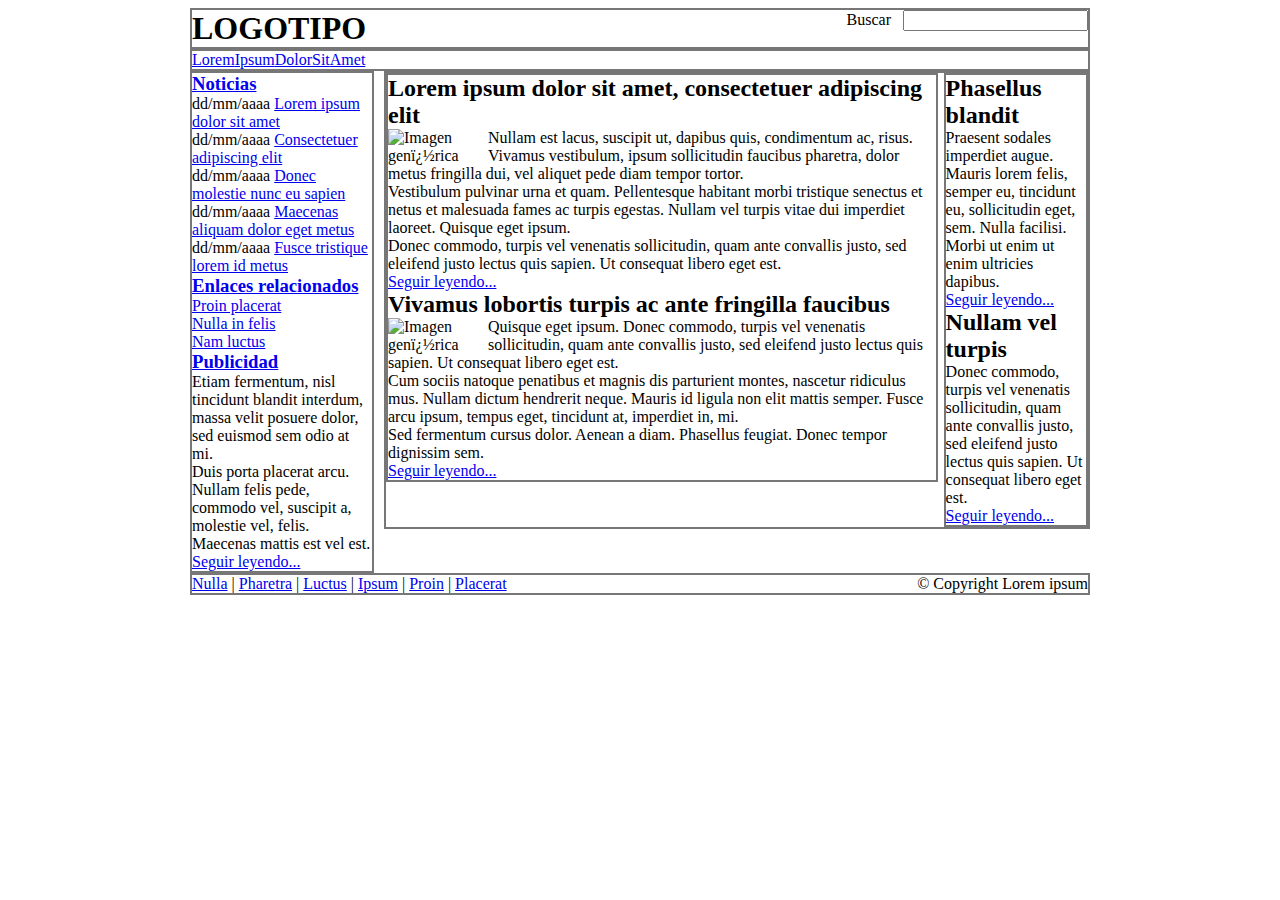
==== GitApi/ejercicoscss/ejercico3.html @ d6ef776c "add ex" ====
<!DOCTYPE html PUBLIC "-//W3C//DTD XHTML 1.0 Transitional//EN" "http://www.w3.org/TR/xhtml1/DTD/xhtml1-transitional.dtd">
<html xmlns="http://www.w3.org/1999/xhtml" lang="es" xml:lang="es">

<head>
    <meta http-equiv="Content-Type" content="text/html; charset=iso-8859-1" />
   	<link rel="stylesheet" type="text/css" href="ejercicio3.css" title="style" />
	<title>Lorem ipsum</title>
</head>

<body>
<!-- Contenedor -->
<div id="contenedor">

	<!-- Cabecera -->
	<div id="cabecera">
		<div id="logo">
			<h1><span>LOGOTIPO</span></h1>
		</div>

		<div id="buscador">
			<form action="#" method="post">
				Buscar &nbsp; <input name="busqueda" type="text" />
			</form>
		</div>
		
		<div class="clear"></div>
	</div>
	<!-- /Cabecera -->
	
	<!-- Menu principal -->
	<div id="menu">
		<ul id="menu_principal">
			<li><a href="#">Lorem</a></li>
			<li><a href="#">Ipsum</a></li>
			<li><a href="#">Dolor</a></li>
			<li><a href="#">Sit</a></li>
			<li><a href="#">Amet</a></li>
		</ul>
		<div class="clear"></div>
	</div>
	

	<!-- Lateral -->
	<div id="lateral">
	
		<!-- Noticias -->
		<div id="noticias">
			<h3><a href="#">Noticias</a></h3>
			<p><span class="fecha">dd/mm/aaaa</span> <a href="#">Lorem ipsum dolor sit amet</a></p>
			<p><span class="fecha">dd/mm/aaaa</span> <a href="#">Consectetuer adipiscing elit</a></p>
			<p><span class="fecha">dd/mm/aaaa</span> <a href="#">Donec molestie nunc eu sapien</a></p>
			<p><span class="fecha">dd/mm/aaaa</span> <a href="#">Maecenas aliquam dolor eget metus</a></p>
			<p><span class="fecha">dd/mm/aaaa</span> <a href="#">Fusce tristique lorem id metus</a></p>
				
			<h3><a href="#">Enlaces relacionados</a></h3>
			<ul>
				<li><a href="#">Proin placerat</a></li>
				<li><a href="#">Nulla in felis</a></li>
				<li><a href="#">Nam luctus</a></li>
			</ul>
		</div>
		<!-- /Noticias -->
	
		<!-- Publicidad -->
		<div id="publicidad">
			<h3><a href="#">Publicidad</a></h3>
			<p>Etiam fermentum, nisl tincidunt blandit interdum, massa velit posuere dolor, sed euismod sem odio at mi.</p>
			<p>Duis porta placerat arcu. Nullam felis pede, commodo vel, suscipit a, molestie vel, felis. Maecenas mattis est vel est.</p>
			<p><a href="#">Seguir leyendo...</a></p>
		</div>
		<!-- /Publicidad -->

	</div>
	<!-- /Lateral -->
	
<div id="contenido">
	
	<!-- Principal -->
	<div id="principal">
		
		<div class="articulo">
			<h2>Lorem ipsum dolor sit amet, consectetuer adipiscing elit</h2>
		
			<img src="imagenes/imagen.png" alt="Imagen gen�rica" />
			
			<p>Nullam est lacus, suscipit ut, dapibus quis, condimentum ac, risus. Vivamus vestibulum, ipsum sollicitudin faucibus pharetra, dolor metus fringilla dui, vel aliquet pede diam tempor tortor.</p>
			<p>Vestibulum pulvinar urna et quam. Pellentesque habitant morbi tristique senectus et netus et malesuada fames ac turpis egestas. Nullam vel turpis vitae dui imperdiet laoreet. Quisque eget ipsum.</p>
			<p>Donec commodo, turpis vel venenatis sollicitudin, quam ante convallis justo, sed eleifend justo lectus quis sapien. Ut consequat libero eget est.</p>
			<p><a href="#">Seguir leyendo...</a></p>
		</div>
	
		<div class="articulo">
			<h2>Vivamus lobortis turpis ac ante fringilla faucibus</h2>
		
			<img src="imagenes/imagen.png" alt="Imagen gen�rica" />
			
			<p>Quisque eget ipsum. Donec commodo, turpis vel venenatis sollicitudin, quam ante convallis justo, sed eleifend justo lectus quis sapien. Ut consequat libero eget est.</p>
			<p>Cum sociis natoque penatibus et magnis dis parturient montes, nascetur ridiculus mus. Nullam dictum hendrerit neque. Mauris id ligula non elit mattis semper. Fusce arcu ipsum, tempus eget, tincidunt at, imperdiet in, mi.</p>
			<p>Sed fermentum cursus dolor. Aenean a diam. Phasellus feugiat. Donec tempor dignissim sem.</p>
			<p><a href="#">Seguir leyendo...</a></p>
		</div>
		
	</div>
	<!-- /Principal -->
	
	<!-- Secundario -->
	<div id="secundario">
		<h2>Phasellus blandit</h2>
		<p>Praesent sodales imperdiet augue. Mauris lorem felis, semper eu, tincidunt eu, sollicitudin eget, sem. Nulla facilisi. Morbi ut enim ut enim ultricies dapibus.</p>
		<p><a href="#">Seguir leyendo...</a></p>
	
		<h2>Nullam vel turpis</h2>
		<p>Donec commodo, turpis vel venenatis sollicitudin, quam ante convallis justo, sed eleifend justo lectus quis sapien. Ut consequat libero eget est.</p>
		<p><a href="#">Seguir leyendo...</a></p>
	</div>
	<!-- /Secundario -->

	</div>
	<!-- /Contenido -->
	
    <div class="clear"></div>
	
    <!-- Pie -->
	<div id="pie">
		<span class="enlaces">
			<a href="#">Nulla</a> |
			<a href="#">Pharetra</a> |
			<a href="#">Luctus</a> |
			<a href="#">Ipsum</a> |
			<a href="#">Proin</a> |
			<a href="#">Placerat</a>
		</span>
		
		<span class="copyright">
			&copy; Copyright Lorem ipsum
		</span>
		<div class="clear"></div>
	</div>
	<!-- /Pie -->

</div>
<!-- /Contenedor -->

</body>
</html>
---- GitApi/ejercicoscss/ejercicio3.css ----
/* === IMPORTANTE ===================================================
   No modificar estos estilos, ya que son imprescindibles para
   que la página se vea correctamente.
   ================================================================== */

/*-- Básico ----------------------------------------------------------*/
ul, ul li { margin: 0; padding: 0; list-style: none; }
h1, h2, h3, p, form { margin: 0; padding: 0; }
.clear { clear: both; }
img { border: none; }

/*-- Layout ----------------------------------------------------------*/
#contenedor {
  width: 90%;
  max-width: 900px;
  width: expression(document.body.clientWidth > 901? "900px": "auto");
  margin: 0 auto;
}

#cabecera, #menu, #lateral, #contenido, #contenido #principal, #contenido #secundario, #pie {
  border: 2px solid #777;
}

#cabecera { clear: both; }
#menu { clear: both; }
#lateral { float: left; width: 20%; }
#contenido { float: right; width: 78%; }
#contenido #principal { float: left; width: 78%; }
#contenido #secundario { float: right; width: 20%; }
#pie { clear: both; }

/*-- Cabecera --------------------------------------------------------*/
#cabecera #logo { float: left; }
#cabecera #buscador { float: right; }

/*-- Menu ------------------------------------------------------------*/
#menu ul#menu_principal li { display: inline; float: left; }

/*-- Sección Principal -----------------------------------------------*/
#contenido #principal .articulo img { width: 100px; float: left; }

/*-- Pie de página ---------------------------------------------------*/
#pie .enlaces   { float: left; }
#pie .copyright { float: right; }

/* === IMPORTANTE ===================================================
   A partir de aquí, se pueden añadir todos los estilos propios que 
   sean necesarios.
   ================================================================== */
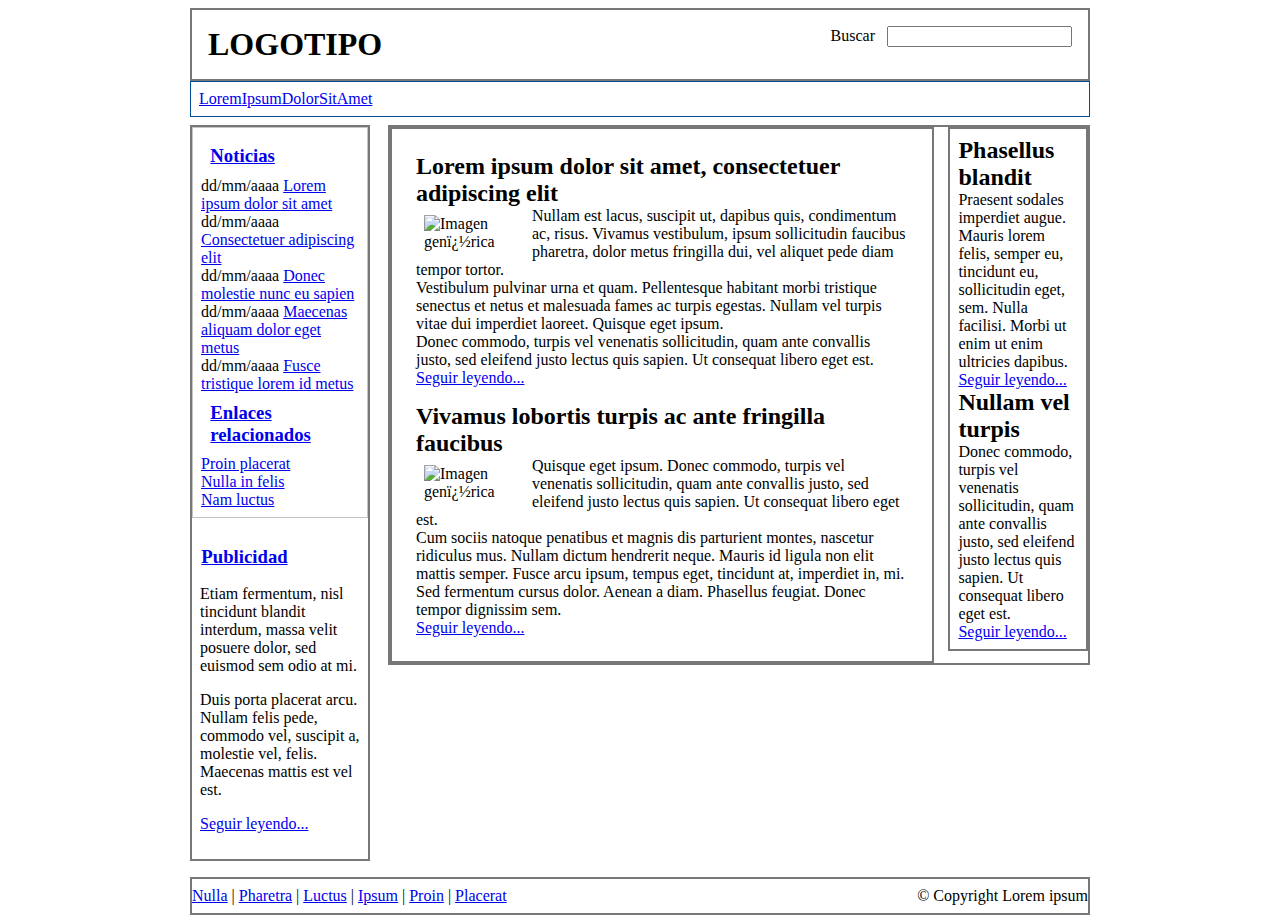
==== commit ef7f4bb0: "start ex4" ====
--- a/GitApi/ejercicoscss/ejercico3.html
+++ b/GitApi/ejercicoscss/ejercico3.html
@@ -1,146 +1,189 @@
-
 <!DOCTYPE html PUBLIC "-//W3C//DTD XHTML 1.0 Transitional//EN" "http://www.w3.org/TR/xhtml1/DTD/xhtml1-transitional.dtd">
 <html xmlns="http://www.w3.org/1999/xhtml" lang="es" xml:lang="es">
+  <head>
+    <meta http-equiv="Content-Type" content="text/html; charset=iso-8859-1" />
+    <meta charset="utf-8" />
+    <link
+      rel="stylesheet"
+      type="text/css"
+      href="ejercicio3.css"
+      title="style"
+    />
+    <title>Lorem ipsum</title>
+  </head>
 
-<head>
-    <meta http-equiv="Content-Type" content="text/html; charset=iso-8859-1" />
-   	<link rel="stylesheet" type="text/css" href="ejercicio3.css" title="style" />
-	<title>Lorem ipsum</title>
-</head>
+  <body>
+    <!-- Contenedor -->
+    <div id="contenedor">
+      <!-- Cabecera -->
+      <div id="cabecera">
+        <div id="logo">
+          <h1><span>LOGOTIPO</span></h1>
+        </div>
 
-<body>
-<!-- Contenedor -->
-<div id="contenedor">
+        <div id="buscador">
+          <form action="#" method="post">
+            Buscar &nbsp; <input name="busqueda" type="text" />
+          </form>
+        </div>
 
-	<!-- Cabecera -->
-	<div id="cabecera">
-		<div id="logo">
-			<h1><span>LOGOTIPO</span></h1>
-		</div>
+        <div class="clear"></div>
+      </div>
+      <!-- /Cabecera -->
 
-		<div id="buscador">
-			<form action="#" method="post">
-				Buscar &nbsp; <input name="busqueda" type="text" />
-			</form>
-		</div>
-		
-		<div class="clear"></div>
-	</div>
-	<!-- /Cabecera -->
-	
-	<!-- Menu principal -->
-	<div id="menu">
-		<ul id="menu_principal">
-			<li><a href="#">Lorem</a></li>
-			<li><a href="#">Ipsum</a></li>
-			<li><a href="#">Dolor</a></li>
-			<li><a href="#">Sit</a></li>
-			<li><a href="#">Amet</a></li>
-		</ul>
-		<div class="clear"></div>
-	</div>
-	
+      <!-- Menu principal -->
+      <div id="menu">
+        <ul id="menu_principal">
+          <li><a href="#">Lorem</a></li>
+          <li><a href="#">Ipsum</a></li>
+          <li><a href="#">Dolor</a></li>
+          <li><a href="#">Sit</a></li>
+          <li><a href="#">Amet</a></li>
+        </ul>
+        <div class="clear"></div>
+      </div>
 
-	<!-- Lateral -->
-	<div id="lateral">
-	
-		<!-- Noticias -->
-		<div id="noticias">
-			<h3><a href="#">Noticias</a></h3>
-			<p><span class="fecha">dd/mm/aaaa</span> <a href="#">Lorem ipsum dolor sit amet</a></p>
-			<p><span class="fecha">dd/mm/aaaa</span> <a href="#">Consectetuer adipiscing elit</a></p>
-			<p><span class="fecha">dd/mm/aaaa</span> <a href="#">Donec molestie nunc eu sapien</a></p>
-			<p><span class="fecha">dd/mm/aaaa</span> <a href="#">Maecenas aliquam dolor eget metus</a></p>
-			<p><span class="fecha">dd/mm/aaaa</span> <a href="#">Fusce tristique lorem id metus</a></p>
-				
-			<h3><a href="#">Enlaces relacionados</a></h3>
-			<ul>
-				<li><a href="#">Proin placerat</a></li>
-				<li><a href="#">Nulla in felis</a></li>
-				<li><a href="#">Nam luctus</a></li>
-			</ul>
-		</div>
-		<!-- /Noticias -->
-	
-		<!-- Publicidad -->
-		<div id="publicidad">
-			<h3><a href="#">Publicidad</a></h3>
-			<p>Etiam fermentum, nisl tincidunt blandit interdum, massa velit posuere dolor, sed euismod sem odio at mi.</p>
-			<p>Duis porta placerat arcu. Nullam felis pede, commodo vel, suscipit a, molestie vel, felis. Maecenas mattis est vel est.</p>
-			<p><a href="#">Seguir leyendo...</a></p>
-		</div>
-		<!-- /Publicidad -->
+      <!-- Lateral -->
+      <div id="lateral">
+        <!-- Noticias -->
+        <div id="noticias">
+          <h3><a href="#">Noticias</a></h3>
+          <p>
+            <span class="fecha">dd/mm/aaaa</span>
+            <a href="#">Lorem ipsum dolor sit amet</a>
+          </p>
+          <p>
+            <span class="fecha">dd/mm/aaaa</span>
+            <a href="#">Consectetuer adipiscing elit</a>
+          </p>
+          <p>
+            <span class="fecha">dd/mm/aaaa</span>
+            <a href="#">Donec molestie nunc eu sapien</a>
+          </p>
+          <p>
+            <span class="fecha">dd/mm/aaaa</span>
+            <a href="#">Maecenas aliquam dolor eget metus</a>
+          </p>
+          <p>
+            <span class="fecha">dd/mm/aaaa</span>
+            <a href="#">Fusce tristique lorem id metus</a>
+          </p>
 
-	</div>
-	<!-- /Lateral -->
-	
-<div id="contenido">
-	
-	<!-- Principal -->
-	<div id="principal">
-		
-		<div class="articulo">
-			<h2>Lorem ipsum dolor sit amet, consectetuer adipiscing elit</h2>
-		
-			<img src="imagenes/imagen.png" alt="Imagen gen�rica" />
-			
-			<p>Nullam est lacus, suscipit ut, dapibus quis, condimentum ac, risus. Vivamus vestibulum, ipsum sollicitudin faucibus pharetra, dolor metus fringilla dui, vel aliquet pede diam tempor tortor.</p>
-			<p>Vestibulum pulvinar urna et quam. Pellentesque habitant morbi tristique senectus et netus et malesuada fames ac turpis egestas. Nullam vel turpis vitae dui imperdiet laoreet. Quisque eget ipsum.</p>
-			<p>Donec commodo, turpis vel venenatis sollicitudin, quam ante convallis justo, sed eleifend justo lectus quis sapien. Ut consequat libero eget est.</p>
-			<p><a href="#">Seguir leyendo...</a></p>
-		</div>
-	
-		<div class="articulo">
-			<h2>Vivamus lobortis turpis ac ante fringilla faucibus</h2>
-		
-			<img src="imagenes/imagen.png" alt="Imagen gen�rica" />
-			
-			<p>Quisque eget ipsum. Donec commodo, turpis vel venenatis sollicitudin, quam ante convallis justo, sed eleifend justo lectus quis sapien. Ut consequat libero eget est.</p>
-			<p>Cum sociis natoque penatibus et magnis dis parturient montes, nascetur ridiculus mus. Nullam dictum hendrerit neque. Mauris id ligula non elit mattis semper. Fusce arcu ipsum, tempus eget, tincidunt at, imperdiet in, mi.</p>
-			<p>Sed fermentum cursus dolor. Aenean a diam. Phasellus feugiat. Donec tempor dignissim sem.</p>
-			<p><a href="#">Seguir leyendo...</a></p>
-		</div>
-		
-	</div>
-	<!-- /Principal -->
-	
-	<!-- Secundario -->
-	<div id="secundario">
-		<h2>Phasellus blandit</h2>
-		<p>Praesent sodales imperdiet augue. Mauris lorem felis, semper eu, tincidunt eu, sollicitudin eget, sem. Nulla facilisi. Morbi ut enim ut enim ultricies dapibus.</p>
-		<p><a href="#">Seguir leyendo...</a></p>
-	
-		<h2>Nullam vel turpis</h2>
-		<p>Donec commodo, turpis vel venenatis sollicitudin, quam ante convallis justo, sed eleifend justo lectus quis sapien. Ut consequat libero eget est.</p>
-		<p><a href="#">Seguir leyendo...</a></p>
-	</div>
-	<!-- /Secundario -->
+          <h3><a href="#">Enlaces relacionados</a></h3>
+          <ul>
+            <li><a href="#">Proin placerat</a></li>
+            <li><a href="#">Nulla in felis</a></li>
+            <li><a href="#">Nam luctus</a></li>
+          </ul>
+        </div>
+        <!-- /Noticias -->
 
-	</div>
-	<!-- /Contenido -->
-	
-    <div class="clear"></div>
-	
-    <!-- Pie -->
-	<div id="pie">
-		<span class="enlaces">
-			<a href="#">Nulla</a> |
-			<a href="#">Pharetra</a> |
-			<a href="#">Luctus</a> |
-			<a href="#">Ipsum</a> |
-			<a href="#">Proin</a> |
-			<a href="#">Placerat</a>
-		</span>
-		
-		<span class="copyright">
-			&copy; Copyright Lorem ipsum
-		</span>
-		<div class="clear"></div>
-	</div>
-	<!-- /Pie -->
+        <!-- Publicidad -->
+        <div id="publicidad">
+          <h3><a href="#">Publicidad</a></h3>
+          <p>
+            Etiam fermentum, nisl tincidunt blandit interdum, massa velit
+            posuere dolor, sed euismod sem odio at mi.
+          </p>
+          <p>
+            Duis porta placerat arcu. Nullam felis pede, commodo vel, suscipit
+            a, molestie vel, felis. Maecenas mattis est vel est.
+          </p>
+          <p><a href="#">Seguir leyendo...</a></p>
+        </div>
+        <!-- /Publicidad -->
+      </div>
+      <!-- /Lateral -->
 
-</div>
-<!-- /Contenedor -->
+      <div id="contenido">
+        <!-- Principal -->
+        <div id="principal">
+          <div class="articulo">
+            <h2>Lorem ipsum dolor sit amet, consectetuer adipiscing elit</h2>
 
-</body>
-</html>+            <img src="imagenes/imagen.png" alt="Imagen gen�rica" />
+
+            <p>
+              Nullam est lacus, suscipit ut, dapibus quis, condimentum ac,
+              risus. Vivamus vestibulum, ipsum sollicitudin faucibus pharetra,
+              dolor metus fringilla dui, vel aliquet pede diam tempor tortor.
+            </p>
+            <p>
+              Vestibulum pulvinar urna et quam. Pellentesque habitant morbi
+              tristique senectus et netus et malesuada fames ac turpis egestas.
+              Nullam vel turpis vitae dui imperdiet laoreet. Quisque eget ipsum.
+            </p>
+            <p>
+              Donec commodo, turpis vel venenatis sollicitudin, quam ante
+              convallis justo, sed eleifend justo lectus quis sapien. Ut
+              consequat libero eget est.
+            </p>
+            <p><a href="#">Seguir leyendo...</a></p>
+          </div>
+
+          <div class="articulo">
+            <h2>Vivamus lobortis turpis ac ante fringilla faucibus</h2>
+
+            <img src="imagenes/imagen.png" alt="Imagen gen�rica" />
+
+            <p>
+              Quisque eget ipsum. Donec commodo, turpis vel venenatis
+              sollicitudin, quam ante convallis justo, sed eleifend justo lectus
+              quis sapien. Ut consequat libero eget est.
+            </p>
+            <p>
+              Cum sociis natoque penatibus et magnis dis parturient montes,
+              nascetur ridiculus mus. Nullam dictum hendrerit neque. Mauris id
+              ligula non elit mattis semper. Fusce arcu ipsum, tempus eget,
+              tincidunt at, imperdiet in, mi.
+            </p>
+            <p>
+              Sed fermentum cursus dolor. Aenean a diam. Phasellus feugiat.
+              Donec tempor dignissim sem.
+            </p>
+            <p><a href="#">Seguir leyendo...</a></p>
+          </div>
+        </div>
+        <!-- /Principal -->
+
+        <!-- Secundario -->
+        <div id="secundario">
+          <h2>Phasellus blandit</h2>
+          <p>
+            Praesent sodales imperdiet augue. Mauris lorem felis, semper eu,
+            tincidunt eu, sollicitudin eget, sem. Nulla facilisi. Morbi ut enim
+            ut enim ultricies dapibus.
+          </p>
+          <p><a href="#">Seguir leyendo...</a></p>
+
+          <h2>Nullam vel turpis</h2>
+          <p>
+            Donec commodo, turpis vel venenatis sollicitudin, quam ante
+            convallis justo, sed eleifend justo lectus quis sapien. Ut consequat
+            libero eget est.
+          </p>
+          <p><a href="#">Seguir leyendo...</a></p>
+        </div>
+        <!-- /Secundario -->
+      </div>
+      <!-- /Contenido -->
+
+      <div class="clear"></div>
+
+      <!-- Pie -->
+      <div id="pie">
+        <span class="enlaces">
+          <a href="#">Nulla</a> | <a href="#">Pharetra</a> |
+          <a href="#">Luctus</a> | <a href="#">Ipsum</a> |
+          <a href="#">Proin</a> |
+          <a href="#">Placerat</a>
+        </span>
+
+        <span class="copyright"> &copy; Copyright Lorem ipsum </span>
+        <div class="clear"></div>
+      </div>
+      <!-- /Pie -->
+    </div>
+    <!-- /Contenedor -->
+  </body>
+</html>
--- a/GitApi/ejercicoscss/ejercicio3.css
+++ b/GitApi/ejercicoscss/ejercicio3.css
@@ -4,46 +4,144 @@
    ================================================================== */
 
 /*-- Básico ----------------------------------------------------------*/
-ul, ul li { margin: 0; padding: 0; list-style: none; }
-h1, h2, h3, p, form { margin: 0; padding: 0; }
-.clear { clear: both; }
-img { border: none; }
+ul,
+ul li {
+  margin: 0;
+  padding: 0;
+  list-style: none;
+}
+h1,
+h2,
+h3,
+p,
+form {
+  margin: 0;
+  padding: 0;
+}
+.clear {
+  clear: both;
+}
+img {
+  border: none;
+}
 
 /*-- Layout ----------------------------------------------------------*/
 #contenedor {
   width: 90%;
   max-width: 900px;
+  margin: 0 auto;
   width: expression(document.body.clientWidth > 901? "900px": "auto");
-  margin: 0 auto;
 }
 
-#cabecera, #menu, #lateral, #contenido, #contenido #principal, #contenido #secundario, #pie {
+#cabecera,
+#menu,
+#lateral,
+#contenido,
+#contenido #principal,
+#contenido #secundario,
+#pie {
   border: 2px solid #777;
 }
 
-#cabecera { clear: both; }
-#menu { clear: both; }
-#lateral { float: left; width: 20%; }
-#contenido { float: right; width: 78%; }
-#contenido #principal { float: left; width: 78%; }
-#contenido #secundario { float: right; width: 20%; }
-#pie { clear: both; }
+#cabecera {
+  clear: both;
+}
+#menu {
+  clear: both;
+}
+#lateral {
+  float: left;
+  width: 20%;
+}
+#contenido {
+  float: right;
+  width: 78%;
+}
+#contenido #principal {
+  float: left;
+  width: 78%;
+}
+#contenido #secundario {
+  float: right;
+  width: 20%;
+}
+#pie {
+  clear: both;
+}
 
 /*-- Cabecera --------------------------------------------------------*/
-#cabecera #logo { float: left; }
-#cabecera #buscador { float: right; }
+#cabecera #logo {
+  float: left;
+}
+#cabecera #buscador {
+  float: right;
+}
 
 /*-- Menu ------------------------------------------------------------*/
-#menu ul#menu_principal li { display: inline; float: left; }
+#menu ul#menu_principal li {
+  display: inline;
+  float: left;
+}
 
 /*-- Sección Principal -----------------------------------------------*/
-#contenido #principal .articulo img { width: 100px; float: left; }
+#contenido #principal .articulo img {
+  width: 100px;
+  float: left;
+}
 
 /*-- Pie de página ---------------------------------------------------*/
-#pie .enlaces   { float: left; }
-#pie .copyright { float: right; }
+#pie .enlaces {
+  float: left;
+}
+#pie .copyright {
+  float: right;
+}
 
 /* === IMPORTANTE ===================================================
    A partir de aquí, se pueden añadir todos los estilos propios que 
    sean necesarios.
-   ================================================================== */+   ================================================================== */
+#cabecera {
+  padding: 1em;
+}
+#menu {
+  padding: 0.5em;
+  margin-bottom: 0.5em;
+  border: 1px solid #004c99;
+}
+#noticias {
+  border: 1px solid #c5c5c5;
+}
+#publicidad {
+  border: 1px unset red;
+  border-style: unset;
+  display: inline !important;
+}
+#publicidad p,
+h3 {
+  padding: 0.5em;
+  display: block !important;
+}
+#noticias,
+#publicidad,
+#principal,
+#secundario {
+  padding: 0.5em;
+}
+#pie {
+  padding-top: 0.5em;
+  padding-bottom: 0.5em;
+  margin-top: 1em;
+}
+.articulo {
+  margin: 1em;
+}
+img {
+  margin: 0.5em;
+}
+#publicidad {
+  margin-top: 1em;
+}
+* {
+  box-sizing: border-box;
+}
